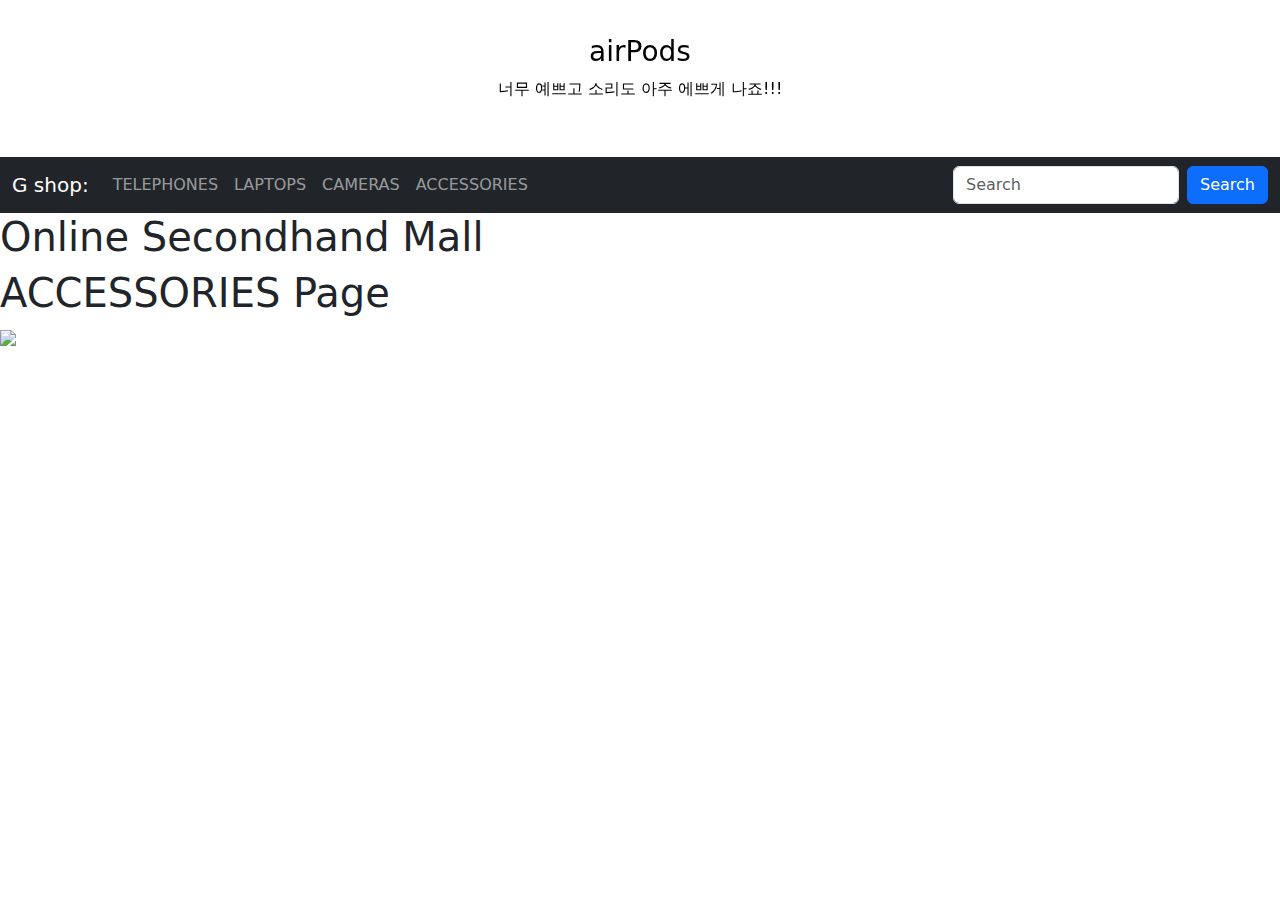
==== accessories.html @ 86f357b0 "Gshop v1" ====
<!DOCTYPE html>
<html>
<head>
<title>Page Title</title>
<link rel="stylesheet" href="css/style.css">

<meta charset="utf-8">
<meta name="viewport" content="width=device-width, initial-scale=1">

<!-- Latest compiled and minified CSS -->
<link href="https://cdn.jsdelivr.net/npm/bootstrap@5.1.3/dist/css/bootstrap.min.css" rel="stylesheet">

<style>
  .carousel-item
  {
      max-height: 400px;
  }
.blacktext
{
color: black;
}
</style>
</head>
<body>

<!-- Carousel -->
<div id="demo" class="carousel slide" data-bs-ride="carousel">

<!-- Indicators/dots -->
<div class="carousel-indicators">
  <button type="button" data-bs-target="#demo" data-bs-slide-to="0" class="active"></button>
  <button type="button" data-bs-target="#demo" data-bs-slide-to="1"></button>
  <button type="button" data-bs-target="#demo" data-bs-slide-to="2"></button>
</div>

<!-- The slideshow/carousel -->
<div class="carousel-inner">
  <div class="carousel-item active">
      <video class="img-fluid" autoplay loop muted>
          <source src="https://www.apple.com/105/media/us/airpods/2021/625e09e3-e26e-49ed-a5ee-6e4eda5d275f/anim/supercut/large.mp4" type="video/mp4" />
        </video>
    <div class="carousel-caption blacktext">
      <h3>airPods</h3>
      <p>너무 예쁘고 소리도 아주 에쁘게 나죠!!!</p>
    </div>  
  </div>
  <div class="carousel-item">
    <img src="https://www.apple.com/v/macbook-pro-13/j/images/overview/hero_endframe__bsza6x4fldiq_large.jpg" alt="Los Angeles" class="d-block" style="width:100%">
    <div class="carousel-caption">
      <h3>macbook pro</h3>
      <p>wow this is wonderful</p>
    </div>
  </div>
  <div class="carousel-item">
    <img src="images/IPhone.png" alt="TELEPHONES" class="d-block" style="width:100%">
    <div class="carousel-caption">
      <h3>iPhone</h3>
      <p>wow this is phone kbs</p>
    </div> 
  </div>

  <div class="carousel-item bg-primary">
    <img src="images/camera1.png" class="d-block bg-secondary" style="width:100%; margin-top: 0%;">  
    <div class="carousel-caption blacktext">
      <h3>Wifi camera</h3>
      <p>wow this is wonderful</p>
    </div>
  </div>

<!-- Left and right controls/icons -->
<button class="carousel-control-prev" type="button" data-bs-target="#demo" data-bs-slide="prev">
  <span class="carousel-control-prev-icon"></span>
</button>
<button class="carousel-control-next" type="button" data-bs-target="#demo" data-bs-slide="next">
  <span class="carousel-control-next-icon"></span>
</button>
</div>
    
    
        
            <nav class="navbar navbar-expand-sm navbar-dark bg-dark">
                <div class="container-fluid">
                    <a class="navbar-brand" href="index.HTML">G shop:</a>
                  <button class="navbar-toggler" type="button" data-bs-toggle="collapse" data-bs-target="#mynavbar">
                    <span class="navbar-toggler-icon"></span>
                  </button>
                  <div class="collapse navbar-collapse" id="mynavbar">
                    <ul class="navbar-nav me-auto">
                      <li class="nav-item">
                        <a class="nav-link" href="TELEPHONES.HTML">TELEPHONES</a>
                      </li>
                      <li class="nav-item">
                        <a class="nav-link" href="LAPTOPS.html">LAPTOPS</a>
                      </li>
                      <li class="nav-item">
                        <a class="nav-link" href="CAMERAS.html">CAMERAS</a>
                      </li>
                      <li class="nav-item">
                        <a class="nav-link" href="ACCESSORIES.HTML">ACCESSORIES</a>
                      </li>
    
                    </ul>
                    <form class="d-flex">
                      <input class="form-control me-2" type="text" placeholder="Search">
                      <button class="btn btn-primary" type="button">Search</button>
                    </form>
                  </div>
                </div>
              </nav>
    



              <h1 id="myHeader">Online Secondhand Mall</h1>

<!--<a href="TELEPHONES.HTML"><button class="NavButton">TELEPHONES</button></a>
 <a href="LAPTOPS.html"><button class="NavButton">LAPTOPS</button></a>
    <a href="CAMERAS.html"><button class="NavButton">CAMERAS</button></a>
    <a href="ACCESSORIES.HTML"><button class="NavButton">ACCESSORIES</button></a>
  
 -->


    <h1>ACCESSORIES Page</h1>

 
    <img src="images/ac1.jpg">


<!-- kunyibutsa aho nzashyira paragarafu-->
    <p>    </p>

       
         <!--link ihamagara javascript-->
         <script src="behavior.js"></script>   

    <!-- Latest compiled JavaScript -->
<script src="https://cdn.jsdelivr.net/npm/bootstrap@5.1.3/dist/js/bootstrap.bundle.min.js"></script>


</body>
</html>
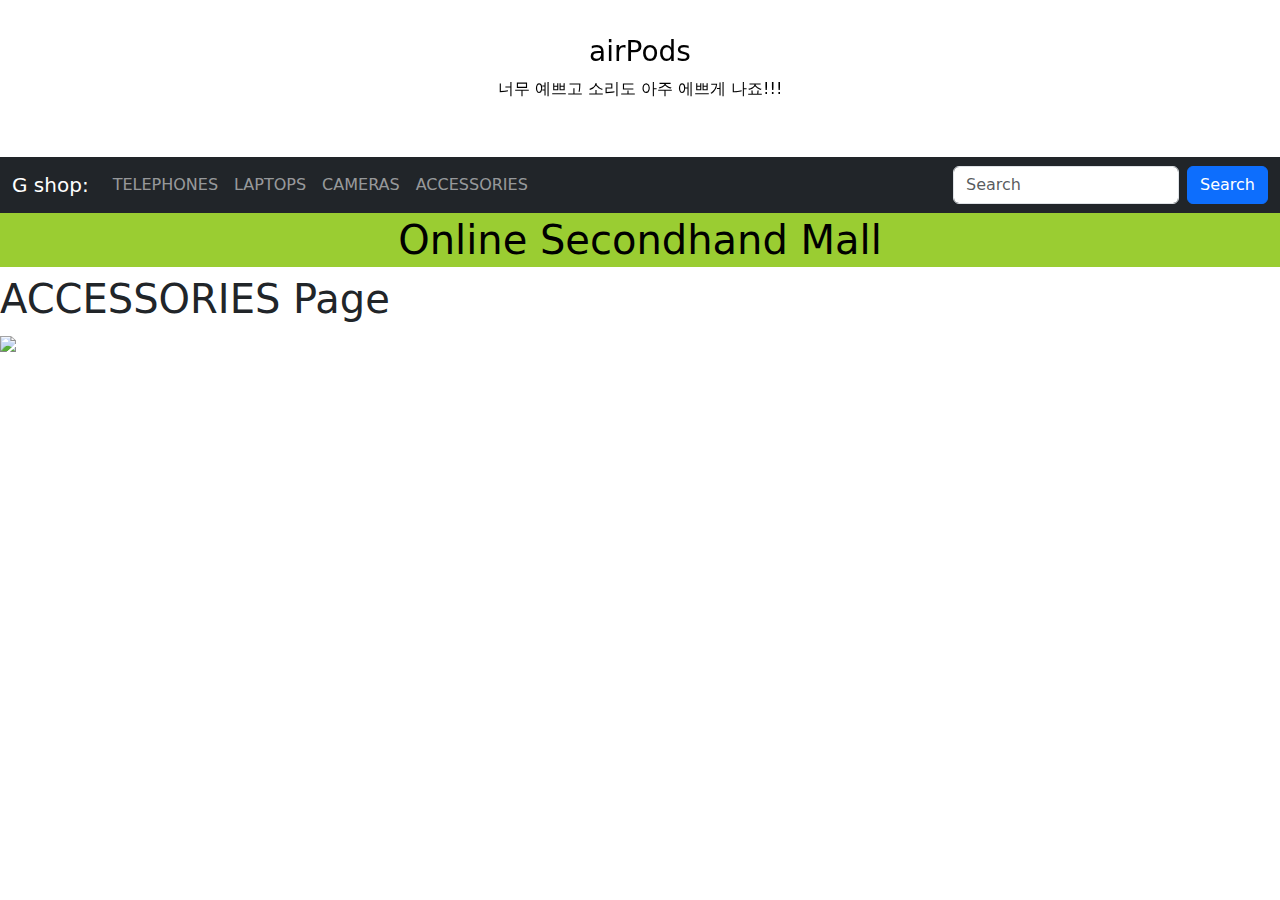
==== commit d6655b28: "accessories page update" ====
--- a/accessories.html
+++ b/accessories.html
@@ -80,23 +80,23 @@
         
             <nav class="navbar navbar-expand-sm navbar-dark bg-dark">
                 <div class="container-fluid">
-                    <a class="navbar-brand" href="index.HTML">G shop:</a>
+                    <a class="navbar-brand" href="index.html">G shop:</a>
                   <button class="navbar-toggler" type="button" data-bs-toggle="collapse" data-bs-target="#mynavbar">
                     <span class="navbar-toggler-icon"></span>
                   </button>
                   <div class="collapse navbar-collapse" id="mynavbar">
                     <ul class="navbar-nav me-auto">
                       <li class="nav-item">
-                        <a class="nav-link" href="TELEPHONES.HTML">TELEPHONES</a>
+                        <a class="nav-link" href="telephones.html">TELEPHONES</a>
                       </li>
                       <li class="nav-item">
-                        <a class="nav-link" href="LAPTOPS.html">LAPTOPS</a>
+                        <a class="nav-link" href="laptops.html">LAPTOPS</a>
                       </li>
                       <li class="nav-item">
-                        <a class="nav-link" href="CAMERAS.html">CAMERAS</a>
+                        <a class="nav-link" href="cameras.html">CAMERAS</a>
                       </li>
                       <li class="nav-item">
-                        <a class="nav-link" href="ACCESSORIES.HTML">ACCESSORIES</a>
+                        <a class="nav-link" href="accessories.html">ACCESSORIES</a>
                       </li>
     
                     </ul>
@@ -139,4 +139,4 @@
 
 
 </body>
-</html>+</html>
--- a/css/style.css
+++ b/css/style.css
@@ -0,0 +1,25 @@
+body {
+    background-color: lightblue;
+  
+    
+  }
+
+  marquee h1 {
+    color: floralwhite;
+  }
+  .NavButton{ 
+    background-color:darkblue;
+  color:white;
+  }
+
+  #myHeader {
+    background-color:yellowgreen;
+    color: black;
+    padding: 3px;
+    text-align: center;
+  }
+  
+  .container
+  {
+    margin-left:0;
+  }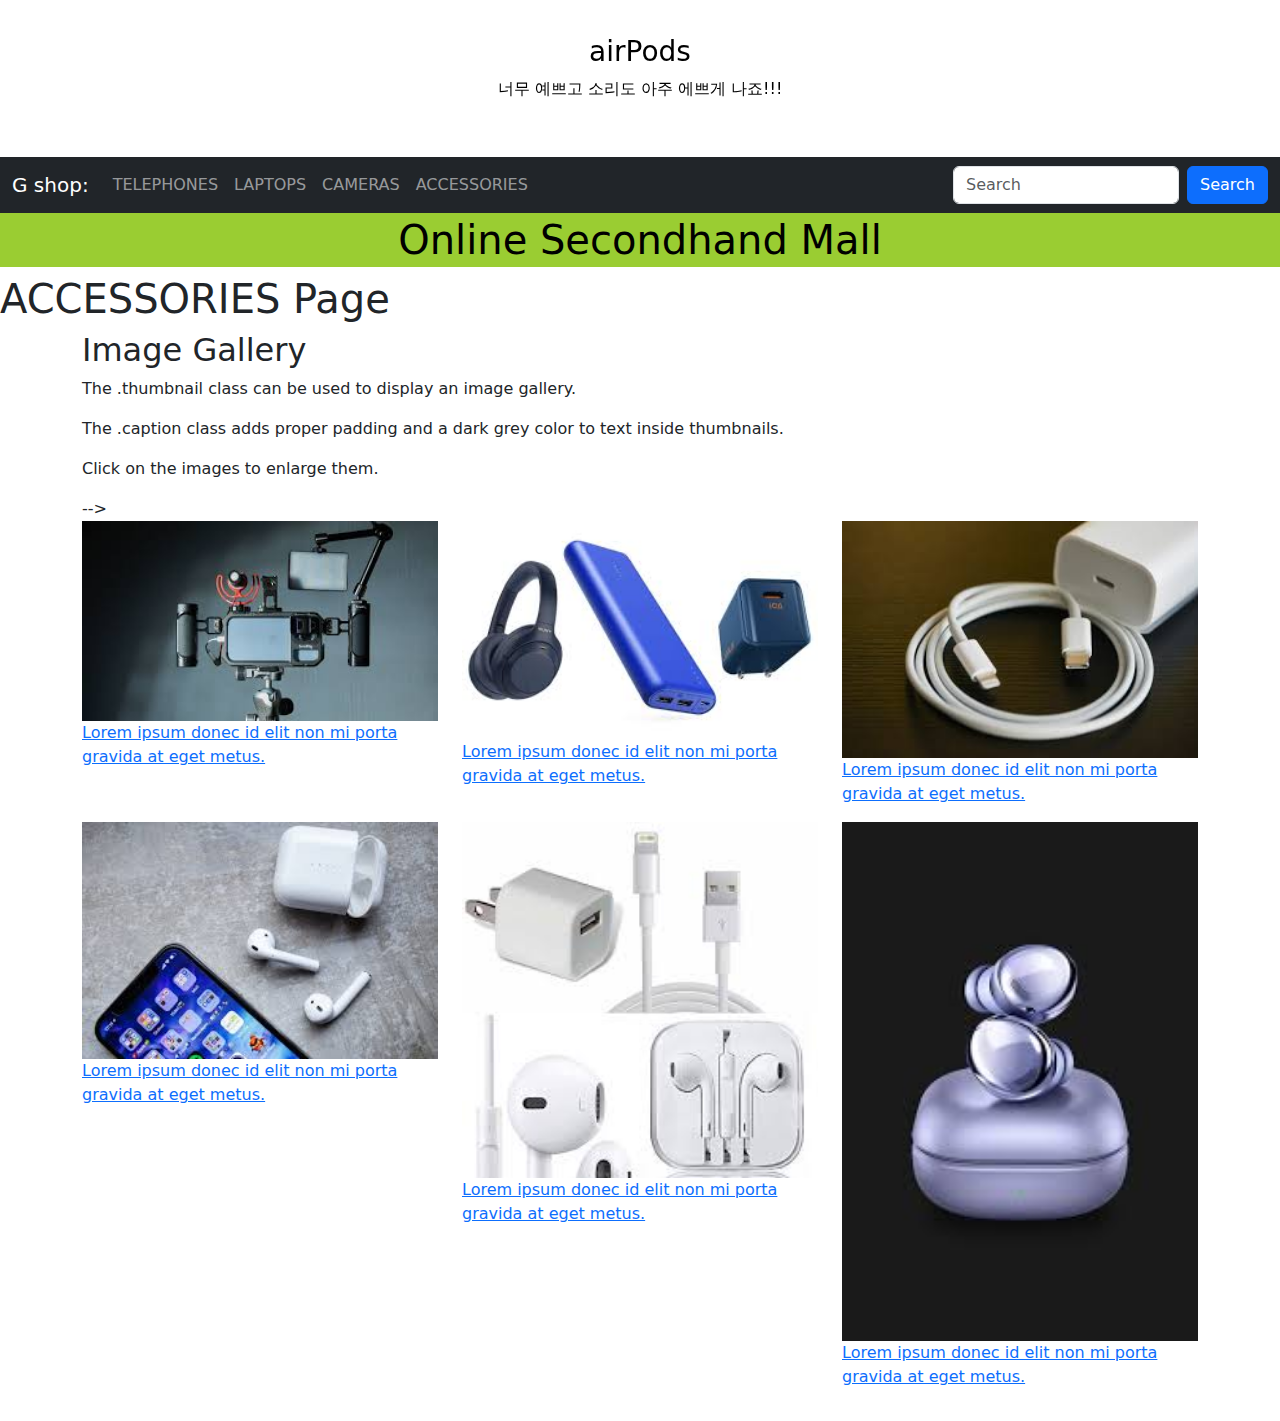
==== commit 7d172c77: "Update accessories.html" ====
--- a/accessories.html
+++ b/accessories.html
@@ -31,6 +31,7 @@
   <button type="button" data-bs-target="#demo" data-bs-slide-to="0" class="active"></button>
   <button type="button" data-bs-target="#demo" data-bs-slide-to="1"></button>
   <button type="button" data-bs-target="#demo" data-bs-slide-to="2"></button>
+  <button type="button" data-bs-target="#demo" data-bs-slide-to="3"></button>
 </div>
 
 <!-- The slideshow/carousel -->
@@ -58,13 +59,13 @@
       <p>wow this is phone kbs</p>
     </div> 
   </div>
-
   <div class="carousel-item bg-primary">
     <img src="images/camera1.png" class="d-block bg-secondary" style="width:100%; margin-top: 0%;">  
-    <div class="carousel-caption blacktext">
+    <div class="carousel-caption text-primary">
       <h3>Wifi camera</h3>
       <p>wow this is wonderful</p>
     </div>
+  </div>
   </div>
 
 <!-- Left and right controls/icons -->
@@ -74,8 +75,7 @@
 <button class="carousel-control-next" type="button" data-bs-target="#demo" data-bs-slide="next">
   <span class="carousel-control-next-icon"></span>
 </button>
-</div>
-    
+  </div>
     
         
             <nav class="navbar navbar-expand-sm navbar-dark bg-dark">
@@ -124,7 +124,83 @@
     <h1>ACCESSORIES Page</h1>
 
  
-    <img src="images/ac1.jpg">
+    <div class="container">
+  <h2>Image Gallery</h2>
+  <p>The .thumbnail class can be used to display an image gallery.</p>
+  <p>The .caption class adds proper padding and a dark grey color to text inside thumbnails.</p>
+  <p>Click on the images to enlarge them.</p>
+-->
+  
+  <div class="row">
+    <div class="col-md-4">
+      <div class="thumbnail">
+        <a href="#" target="_blank">
+          <img src="images/AC1.jpg" alt="Lights" style="width:100%">
+          <div class="caption">
+            <p>Lorem ipsum donec id elit non mi porta gravida at eget metus.</p>
+          </div>
+        </a>
+      </div>
+    </div>
+    <div class="col-md-4">
+      <div class="thumbnail">
+        <a href="#" target="_blank">
+          <img src="images/AC2.jpg" alt="Nature" style="width:100%">
+          <div class="caption">
+            <p>Lorem ipsum donec id elit non mi porta gravida at eget metus.</p>
+          </div>
+        </a>
+      </div>
+    </div>
+    <div class="col-md-4">
+      <div class="thumbnail">
+        <a href="#" target="_blank">
+          <img src="images/AC3.jpg" alt="Fjords" style="width:100%">
+          <div class="caption">
+            <p>Lorem ipsum donec id elit non mi porta gravida at eget metus.</p>
+          </div>
+        </a>
+      </div>
+    </div>
+    
+    <div class="col-md-4">
+      <div class="thumbnail">
+        <a href="#" target="_blank">
+          <img src="images/AC4.jpg" alt="Fjords" style="width:100%">
+          <div class="caption">
+            <p>Lorem ipsum donec id elit non mi porta gravida at eget metus.</p>
+          </div>
+        </a>
+      </div>
+    </div>
+    
+      <div class="col-md-4">
+      <div class="thumbnail">
+        <a href="#" target="_blank">
+          <img src="images/AC5.jpg" alt="Fjords" style="width:100%">
+          <div class="caption">
+            <p>Lorem ipsum donec id elit non mi porta gravida at eget metus.</p>
+          </div>
+        </a>
+      </div>
+    </div>
+    
+     <div class="col-md-4">
+      <div class="thumbnail">
+        <a href="#" target="_blank">
+          <img src="images/AC6.jpg" alt="Fjords" style="width:100%">
+          <div class="caption">
+            <p>Lorem ipsum donec id elit non mi porta gravida at eget metus.</p>
+          </div>
+        </a>
+      </div>
+    </div>
+    
+    
+  </div>
+</div>
+  
+   
 
 
 <!-- kunyibutsa aho nzashyira paragarafu-->
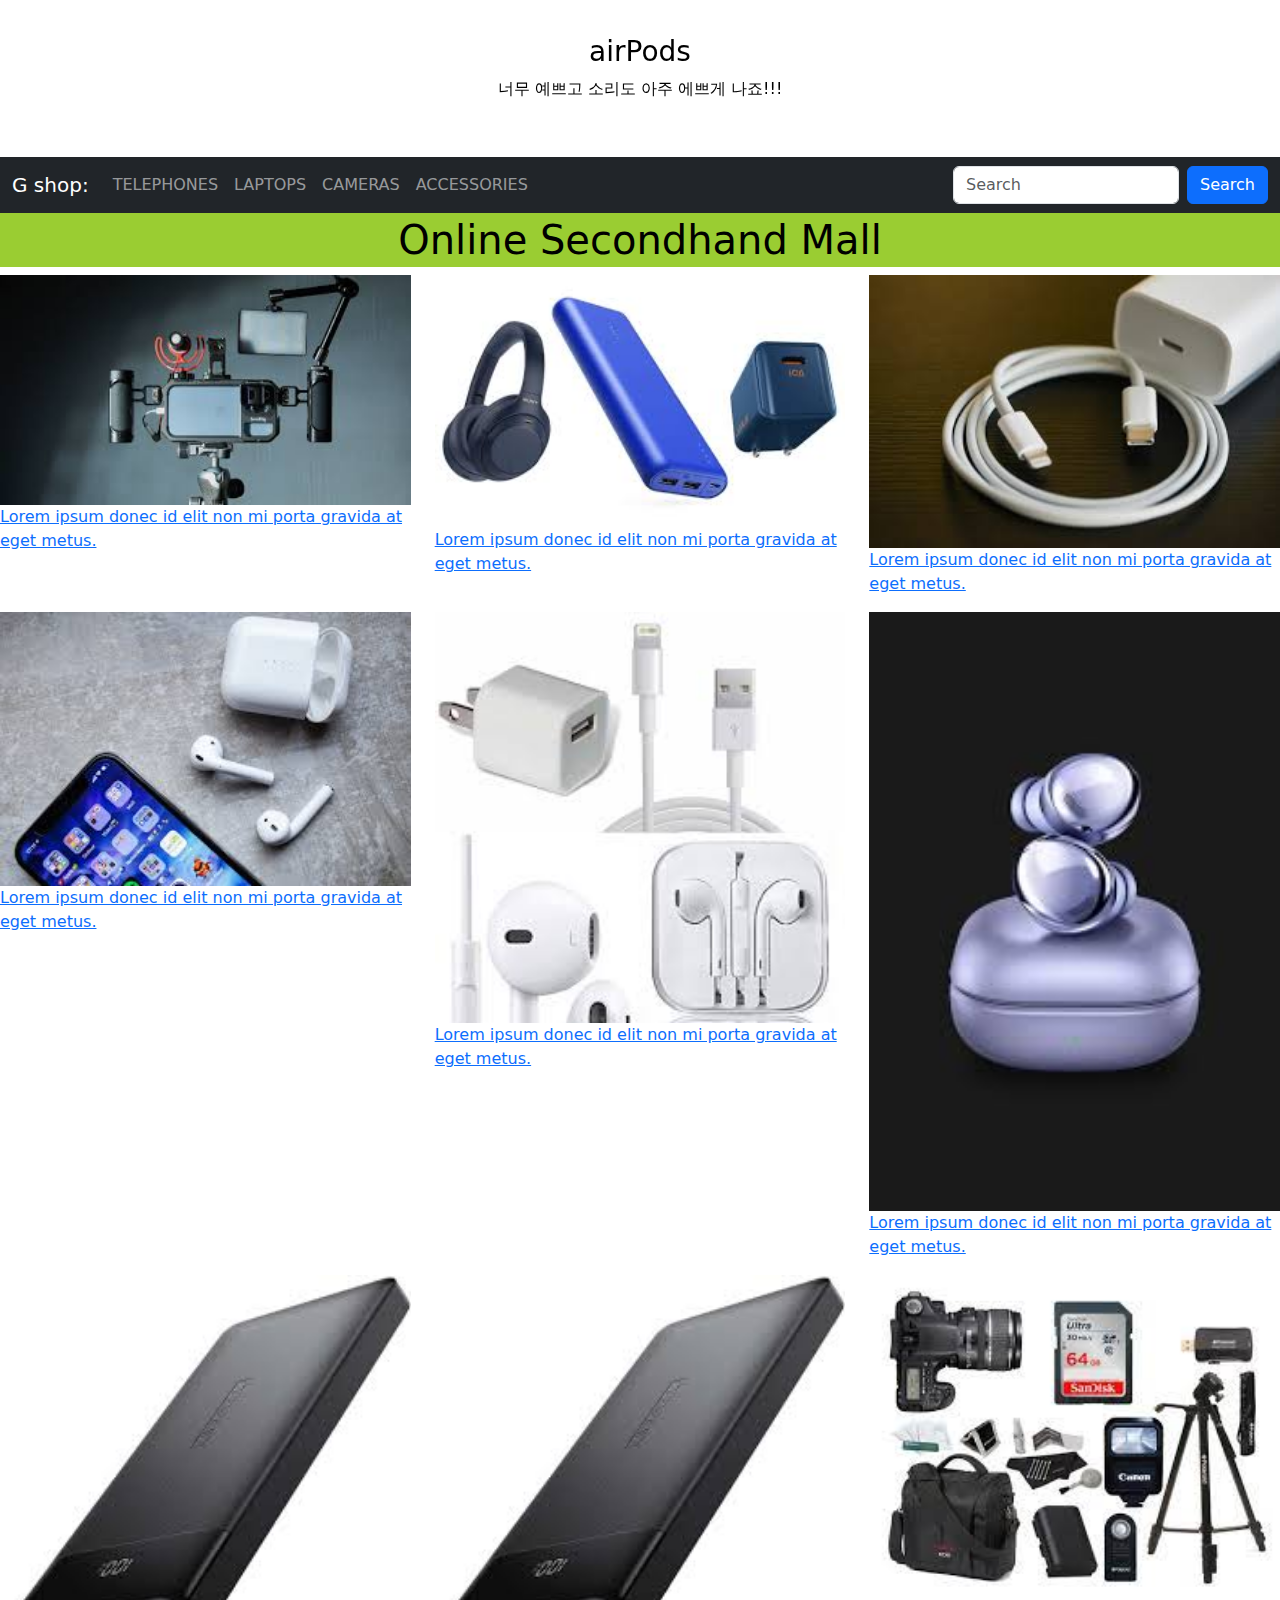
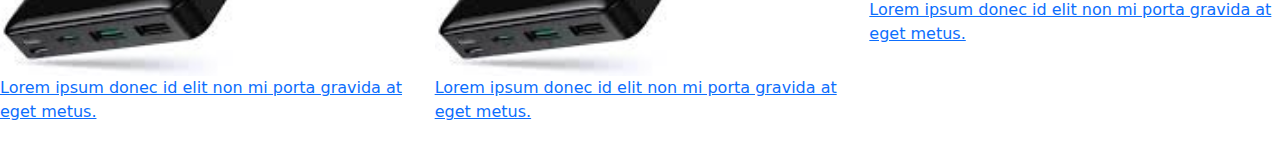
==== commit 682571e1: "Update accessories.html" ====
--- a/accessories.html
+++ b/accessories.html
@@ -121,7 +121,7 @@
  -->
 
 
-    <h1>ACCESSORIES Page</h1>
+    <!--<h1>ACCESSORIES Page</h1>
 
  
     <div class="container">
@@ -142,6 +142,7 @@
         </a>
       </div>
     </div>
+    
     <div class="col-md-4">
       <div class="thumbnail">
         <a href="#" target="_blank">
@@ -152,6 +153,7 @@
         </a>
       </div>
     </div>
+    
     <div class="col-md-4">
       <div class="thumbnail">
         <a href="#" target="_blank">
@@ -196,12 +198,41 @@
       </div>
     </div>
     
+     <div class="col-md-4">
+      <div class="thumbnail">
+        <a href="#" target="_blank">
+          <img src="images/AC7.jpg" alt="Fjords" style="width:100%">
+          <div class="caption">
+            <p>Lorem ipsum donec id elit non mi porta gravida at eget metus.</p>
+          </div>
+        </a>
+      </div>
+    </div>
+    
+     <div class="col-md-4">
+      <div class="thumbnail">
+        <a href="#" target="_blank">
+          <img src="images/AC7.jpg" alt="Fjords" style="width:100%">
+          <div class="caption">
+            <p>Lorem ipsum donec id elit non mi porta gravida at eget metus.</p>
+          </div>
+        </a>
+      </div>
+    </div>
+    
+     <div class="col-md-4">
+      <div class="thumbnail">
+        <a href="#" target="_blank">
+          <img src="images/AC8.jpg" alt="Fjords" style="width:100%">
+          <div class="caption">
+            <p>Lorem ipsum donec id elit non mi porta gravida at eget metus.</p>
+          </div>
+        </a>
+      </div>
+    </div>
     
   </div>
 </div>
-  
-   
-
 
 <!-- kunyibutsa aho nzashyira paragarafu-->
     <p>    </p>
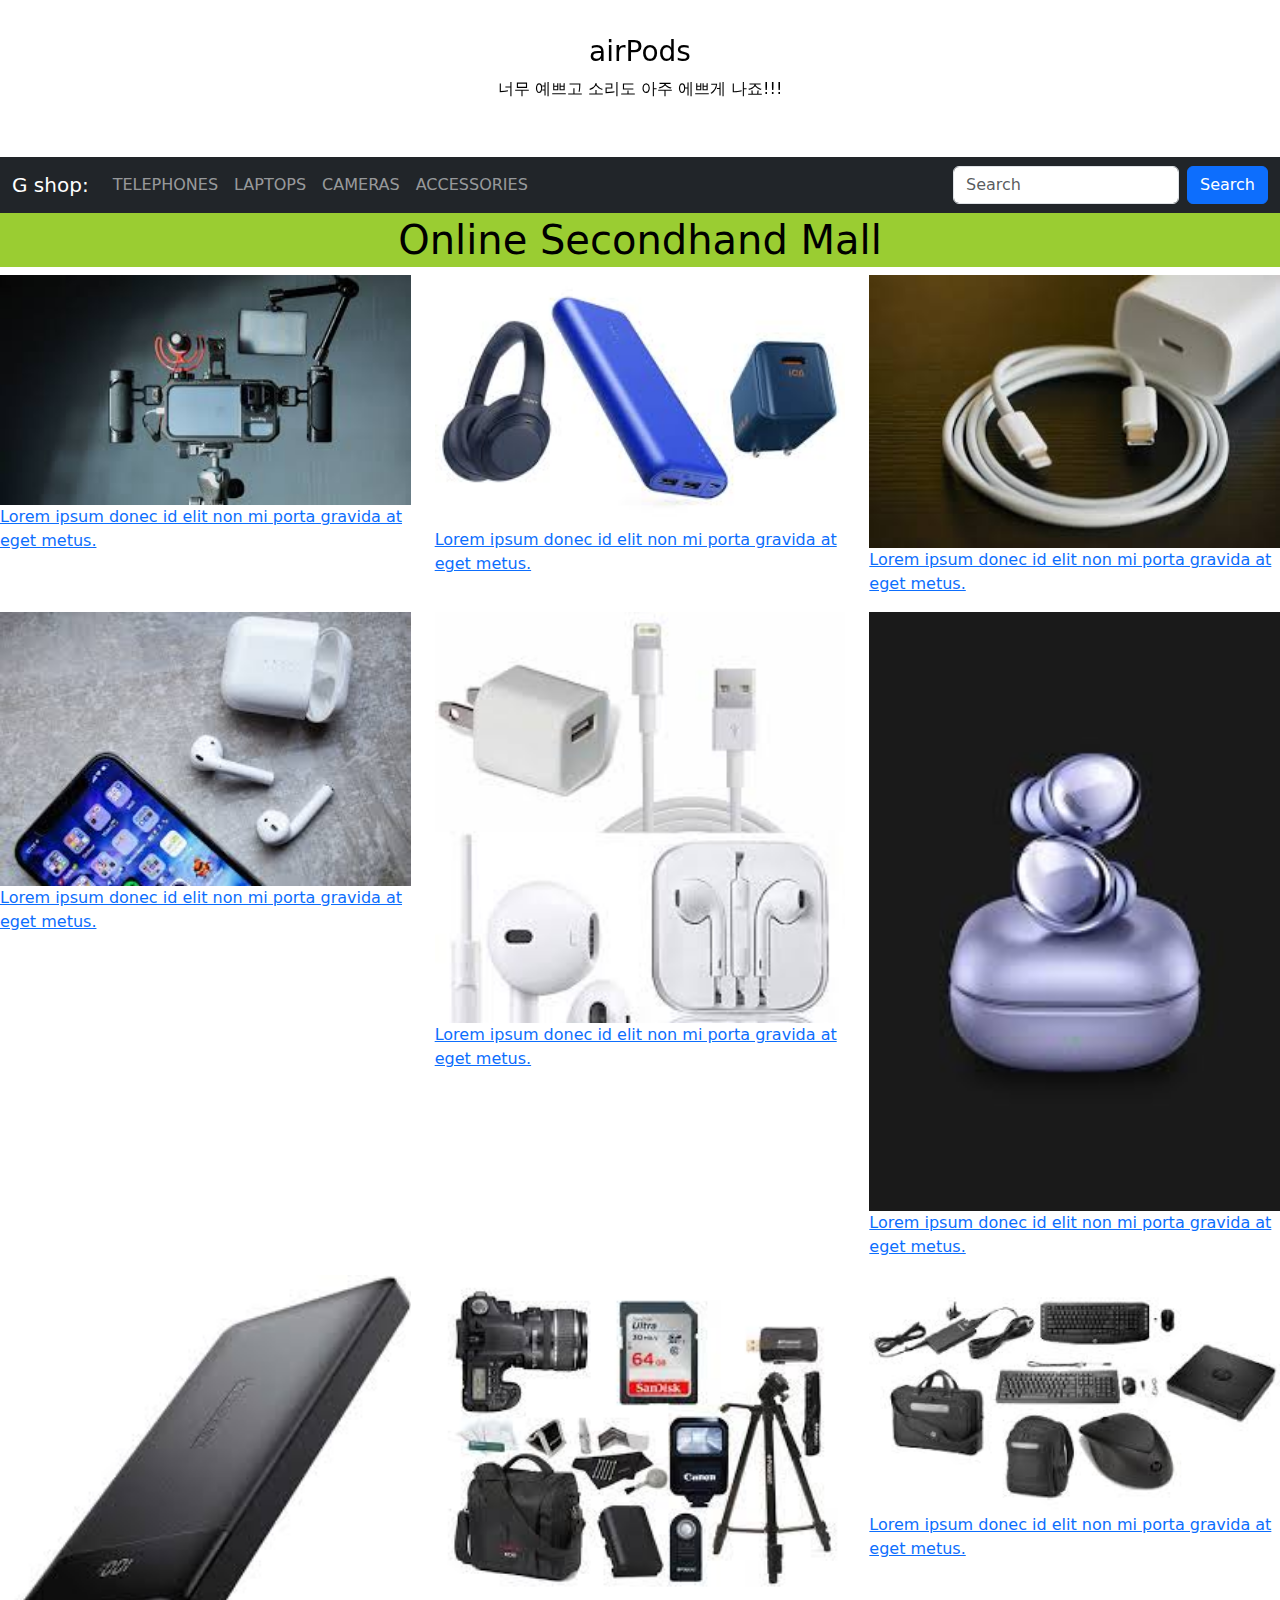
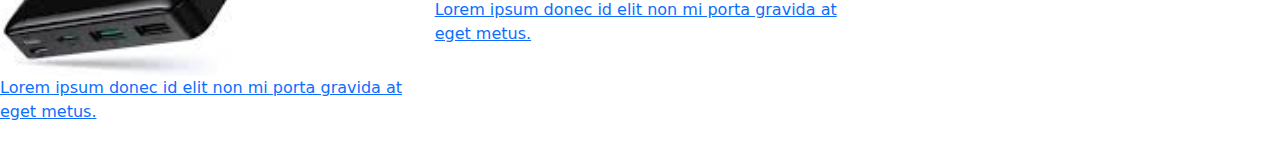
==== commit 5f2fb2c4: "Update accessories.html" ====
--- a/accessories.html
+++ b/accessories.html
@@ -212,18 +212,18 @@
      <div class="col-md-4">
       <div class="thumbnail">
         <a href="#" target="_blank">
-          <img src="images/AC7.jpg" alt="Fjords" style="width:100%">
-          <div class="caption">
-            <p>Lorem ipsum donec id elit non mi porta gravida at eget metus.</p>
-          </div>
-        </a>
-      </div>
-    </div>
-    
-     <div class="col-md-4">
-      <div class="thumbnail">
-        <a href="#" target="_blank">
           <img src="images/AC8.jpg" alt="Fjords" style="width:100%">
+          <div class="caption">
+            <p>Lorem ipsum donec id elit non mi porta gravida at eget metus.</p>
+          </div>
+        </a>
+      </div>
+    </div>
+    
+     <div class="col-md-4">
+      <div class="thumbnail">
+        <a href="#" target="_blank">
+          <img src="images/AC9.jpg" alt="Fjords" style="width:100%">
           <div class="caption">
             <p>Lorem ipsum donec id elit non mi porta gravida at eget metus.</p>
           </div>
